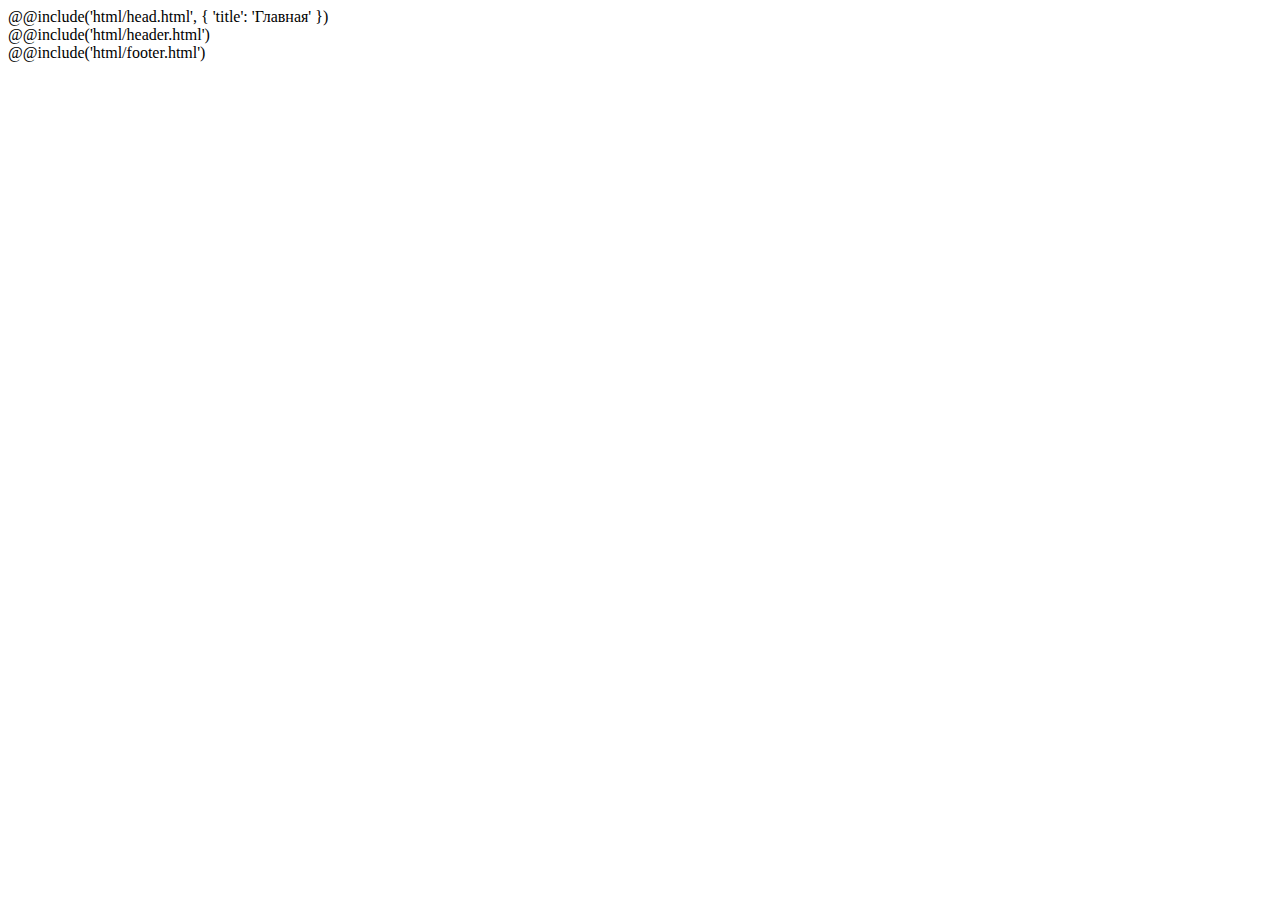
==== src/index.html @ 6f299c3b "first commit" ====
<!DOCTYPE html>
<html lang="ru">
@@include('html/head.html', {
'title': 'Главная'
})

<body>
  <div class="wrapper">
    @@include('html/header.html')

    <main class="page">
      <div data-observ></div>


    </main>

    @@include('html/footer.html')
  </div>

</body>

</html>
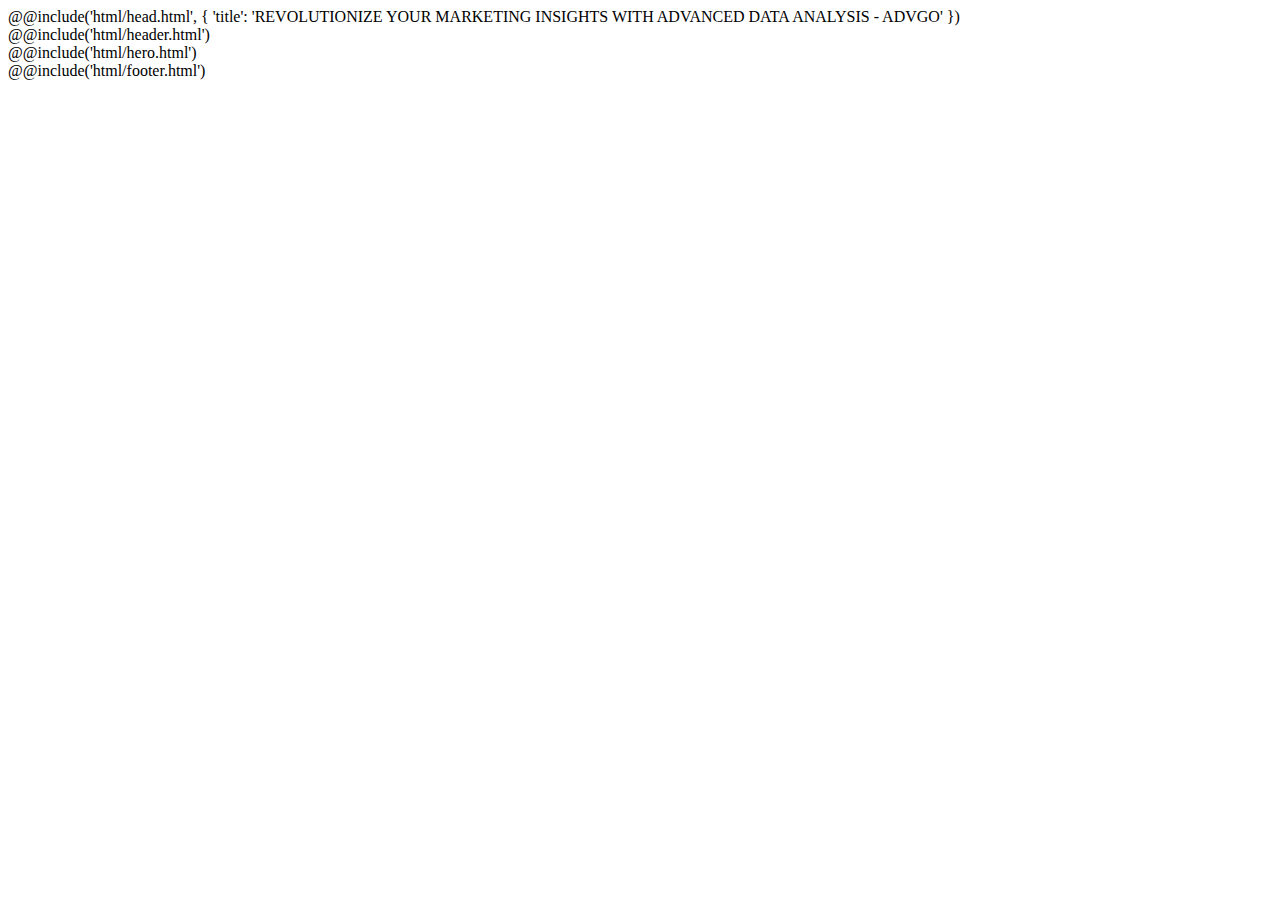
==== commit 417ff8c0: "feat: add hero block" ====
--- a/src/index.html
+++ b/src/index.html
@@ -1,7 +1,7 @@
 <!DOCTYPE html>
-<html lang="ru">
+<html lang="en">
 @@include('html/head.html', {
-'title': 'Главная'
+'title': 'REVOLUTIONIZE YOUR MARKETING INSIGHTS WITH ADVANCED DATA ANALYSIS - ADVGO'
 })
 
 <body>
@@ -10,6 +10,7 @@
 
     <main class="page">
       <div data-observ></div>
+      @@include('html/hero.html')
 
 
     </main>
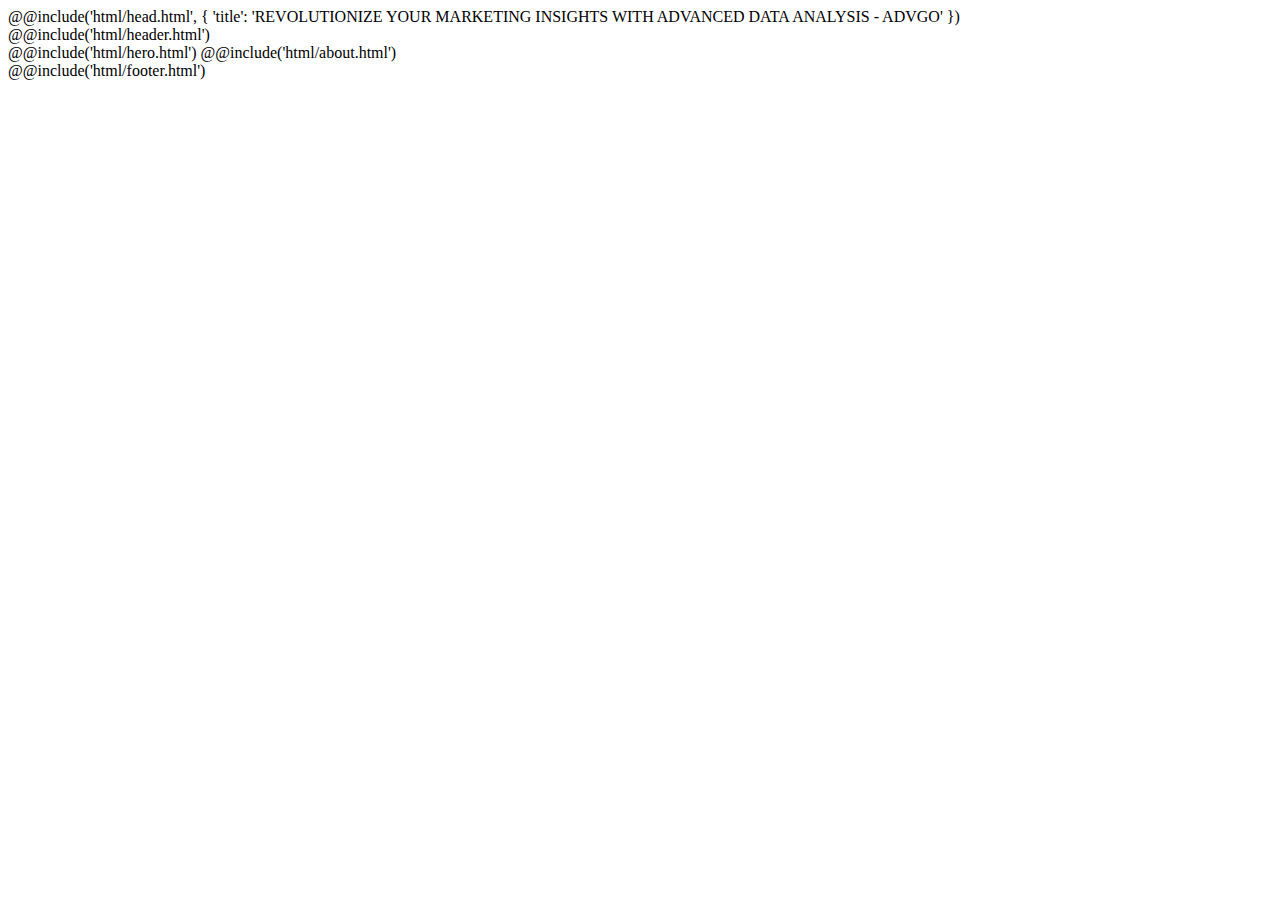
==== commit 63b054a3: "feat: create about" ====
--- a/src/index.html
+++ b/src/index.html
@@ -11,6 +11,9 @@
     <main class="page">
       <div data-observ></div>
       @@include('html/hero.html')
+      @@include('html/about.html')
+      <!-- @@include('html/about.html')
+      @@include('html/about.html') -->
 
 
     </main>
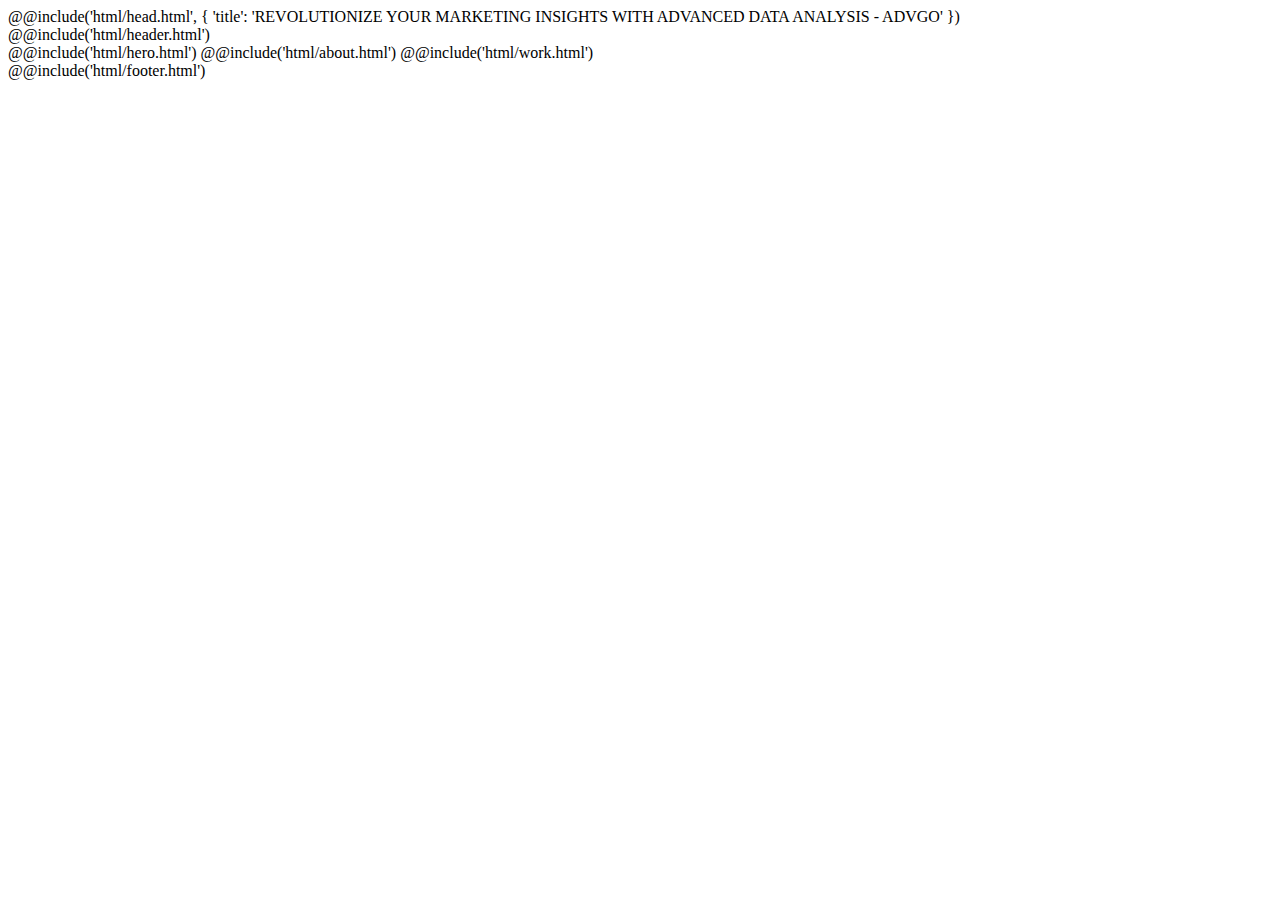
==== commit a97bd8e0: "feat: work" ====
--- a/src/index.html
+++ b/src/index.html
@@ -12,8 +12,8 @@
       <div data-observ></div>
       @@include('html/hero.html')
       @@include('html/about.html')
-      <!-- @@include('html/about.html')
-      @@include('html/about.html') -->
+      @@include('html/work.html')
+      <!-- @@include('html/about.html') -->
 
 
     </main>
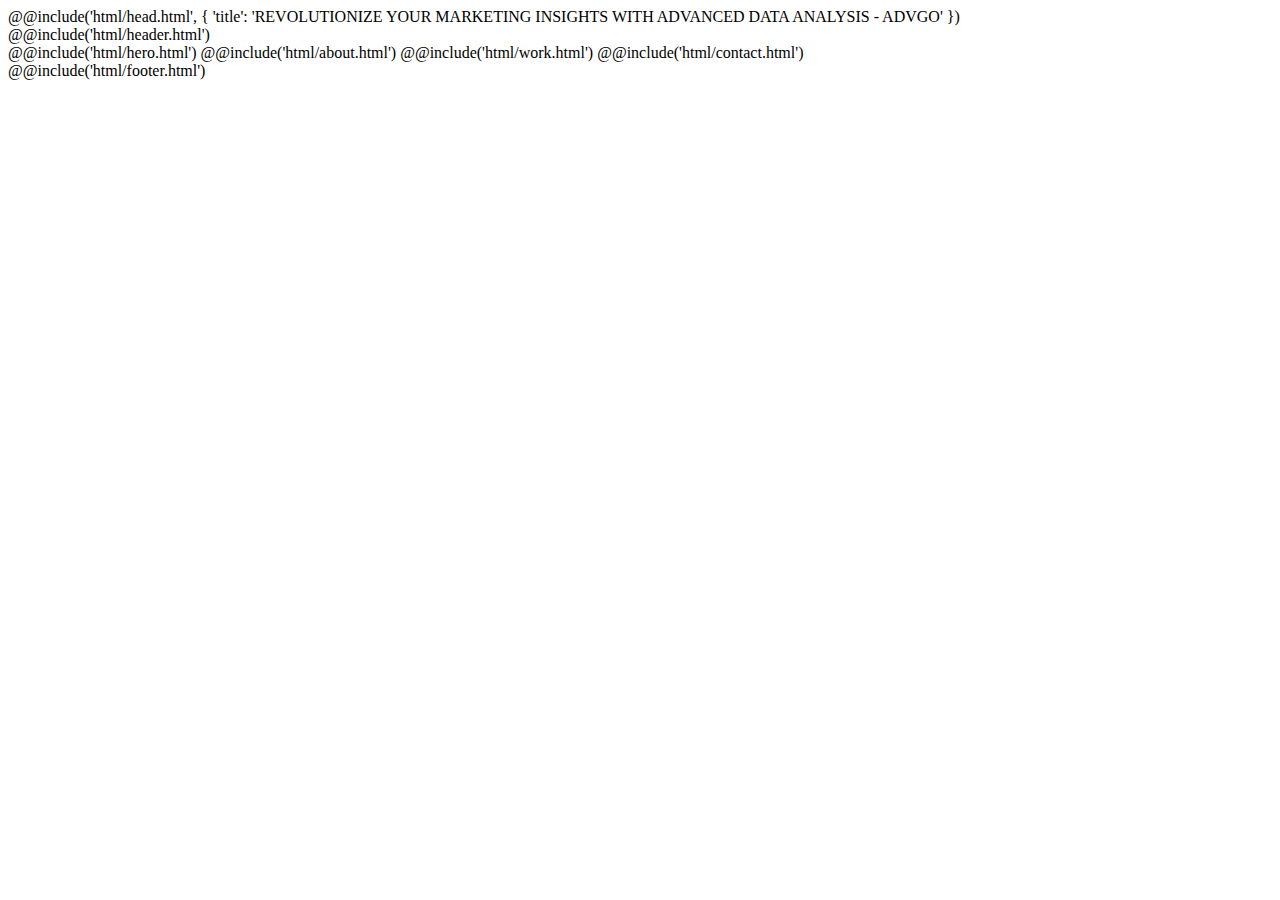
==== commit 1b93e0c0: "feat: create contact form" ====
--- a/src/index.html
+++ b/src/index.html
@@ -13,7 +13,7 @@
       @@include('html/hero.html')
       @@include('html/about.html')
       @@include('html/work.html')
-      <!-- @@include('html/about.html') -->
+      @@include('html/contact.html')
 
 
     </main>
